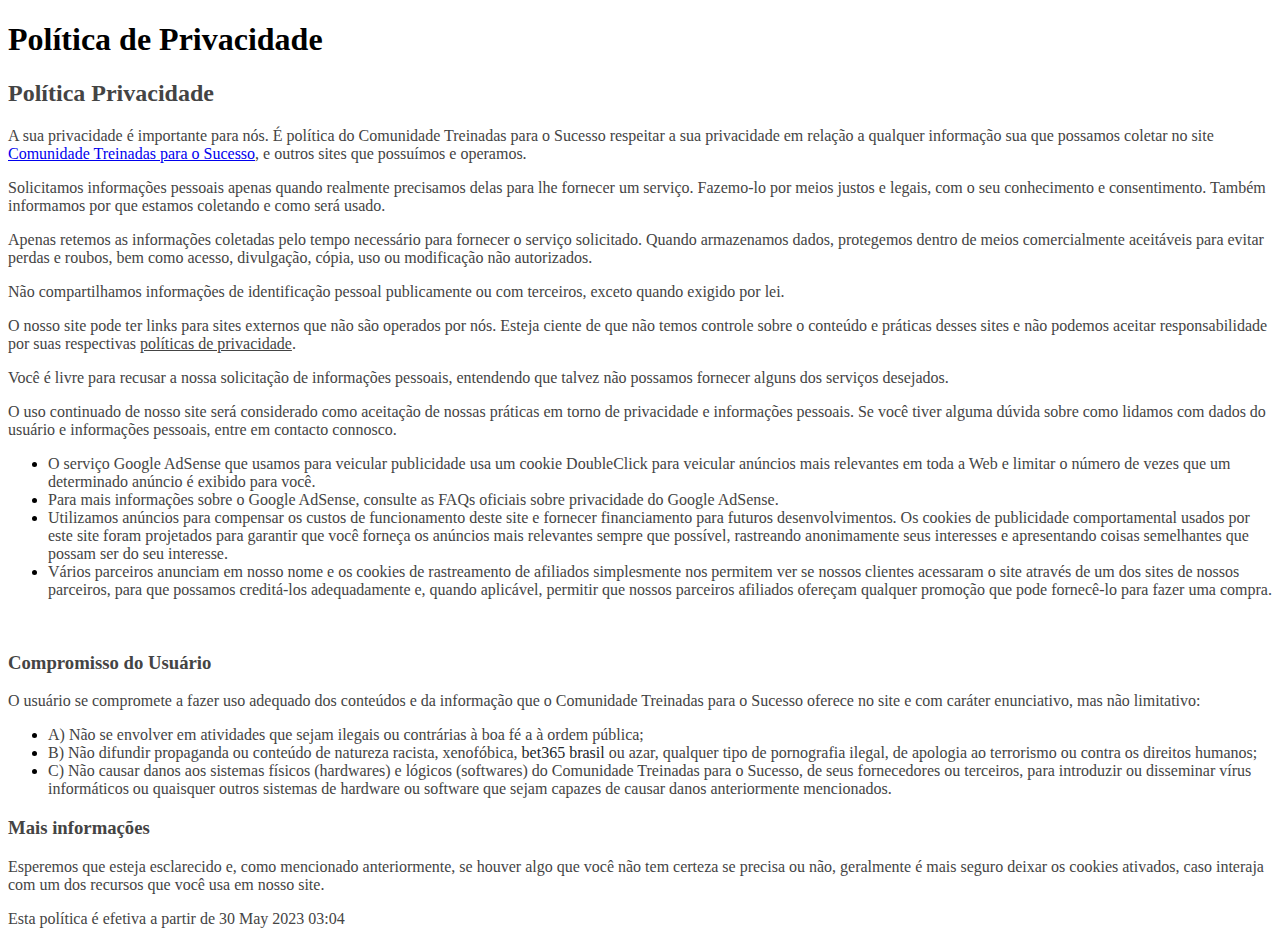
==== privacidade.html @ cc17c758 "Add files via upload" ====
<!DOCTYPE html>
<html>
<head>
  <title>Política de Privacidade</title>
</head>
<body>
  <h1>Política de Privacidade</h1>
  
  <p><h2><span style="color: rgb(68, 68, 68);">Política Privacidade</span></h2><p><span style="color: rgb(68, 68, 68);">A sua privacidade é importante para nós. É política do Comunidade Treinadas para o Sucesso respeitar a sua privacidade em relação a qualquer informação sua que possamos coletar no site <a href="https://treinadasparaosucesso.com.br">Comunidade Treinadas para o Sucesso</a>, e outros sites que possuímos e operamos.</span></p><p><span style="color: rgb(68, 68, 68);">Solicitamos informações pessoais apenas quando realmente precisamos delas para lhe fornecer um serviço. Fazemo-lo por meios justos e legais, com o seu conhecimento e consentimento. Também informamos por que estamos coletando e como será usado.</span></p><p><span style="color: rgb(68, 68, 68);">Apenas retemos as informações coletadas pelo tempo necessário para fornecer o serviço solicitado. Quando armazenamos dados, protegemos dentro de meios comercialmente aceitáveis ​​para evitar perdas e roubos, bem como acesso, divulgação, cópia, uso ou modificação não autorizados.</span></p><p><span style="color: rgb(68, 68, 68);">Não compartilhamos informações de identificação pessoal publicamente ou com terceiros, exceto quando exigido por lei.</span></p><p><span style="color: rgb(68, 68, 68);">O nosso site pode ter links para sites externos que não são operados por nós. Esteja ciente de que não temos controle sobre o conteúdo e práticas desses sites e não podemos aceitar responsabilidade por suas respectivas&nbsp;</span><a href="https://politicaprivacidade.com/" rel="noopener noreferrer" target="_blank" style="background-color: transparent; color: rgb(68, 68, 68);">políticas de privacidade</a><span style="color: rgb(68, 68, 68);">.</span></p><p><span style="color: rgb(68, 68, 68);">Você é livre para recusar a nossa solicitação de informações pessoais, entendendo que talvez não possamos fornecer alguns dos serviços desejados.</span></p><p><span style="color: rgb(68, 68, 68);">O uso continuado de nosso site será considerado como aceitação de nossas práticas em torno de privacidade e informações pessoais. Se você tiver alguma dúvida sobre como lidamos com dados do usuário e informações pessoais, entre em contacto connosco.</span></p><p><span style="color: rgb(68, 68, 68);"><ul><li><span style="color: rgb(68, 68, 68);">O serviço Google AdSense que usamos para veicular publicidade usa um cookie DoubleClick para veicular anúncios mais relevantes em toda a Web e limitar o número de vezes que um determinado anúncio é exibido para você.</span></li><li><span style="color: rgb(68, 68, 68);">Para mais informações sobre o Google AdSense, consulte as FAQs oficiais sobre privacidade do Google AdSense.</span></li><li><span style="color: rgb(68, 68, 68);">Utilizamos anúncios para compensar os custos de funcionamento deste site e fornecer financiamento para futuros desenvolvimentos. Os cookies de publicidade comportamental usados ​​por este site foram projetados para garantir que você forneça os anúncios mais relevantes sempre que possível, rastreando anonimamente seus interesses e apresentando coisas semelhantes que possam ser do seu interesse.</span></li><li><span style="color: rgb(68, 68, 68);">Vários parceiros anunciam em nosso nome e os cookies de rastreamento de afiliados simplesmente nos permitem ver se nossos clientes acessaram o site através de um dos sites de nossos parceiros, para que possamos creditá-los adequadamente e, quando aplicável, permitir que nossos parceiros afiliados ofereçam qualquer promoção que pode fornecê-lo para fazer uma compra.</span></li></ul><p><br></p></span></p><h3><span style="color: rgb(68, 68, 68);">Compromisso do Usuário</span></h3><p><span style="color: rgb(68, 68, 68);">O usuário se compromete a fazer uso adequado dos conteúdos e da informação que o Comunidade Treinadas para o Sucesso oferece no site e com caráter enunciativo, mas não limitativo:</span></p><ul><li><span style="color: rgb(68, 68, 68);">A) Não se envolver em atividades que sejam ilegais ou contrárias à boa fé a à ordem pública;</span></li><li><span style="color: rgb(68, 68, 68);">B) Não difundir propaganda ou conteúdo de natureza racista, xenofóbica, </span><span style="color: rgb(33, 37, 41);"><a href='https://apostasonline.guru/bet365-apostas/' style='color:inherit !important; text-decoration: none !important; font-size: inherit !important;'>bet365 brasil</a></span><span style="color: rgb(68, 68, 68);"> ou azar, qualquer tipo de pornografia ilegal, de apologia ao terrorismo ou contra os direitos humanos;</span></li><li><span style="color: rgb(68, 68, 68);">C) Não causar danos aos sistemas físicos (hardwares) e lógicos (softwares) do Comunidade Treinadas para o Sucesso, de seus fornecedores ou terceiros, para introduzir ou disseminar vírus informáticos ou quaisquer outros sistemas de hardware ou software que sejam capazes de causar danos anteriormente mencionados.</span></li></ul><h3><span style="color: rgb(68, 68, 68);">Mais informações</span></h3><p><span style="color: rgb(68, 68, 68);">Esperemos que esteja esclarecido e, como mencionado anteriormente, se houver algo que você não tem certeza se precisa ou não, geralmente é mais seguro deixar os cookies ativados, caso interaja com um dos recursos que você usa em nosso site.</span></p><p><span style="color: rgb(68, 68, 68);">Esta política é efetiva a partir de&nbsp;30 May 2023 03:04</span></p></p>
  
</body>
</html>
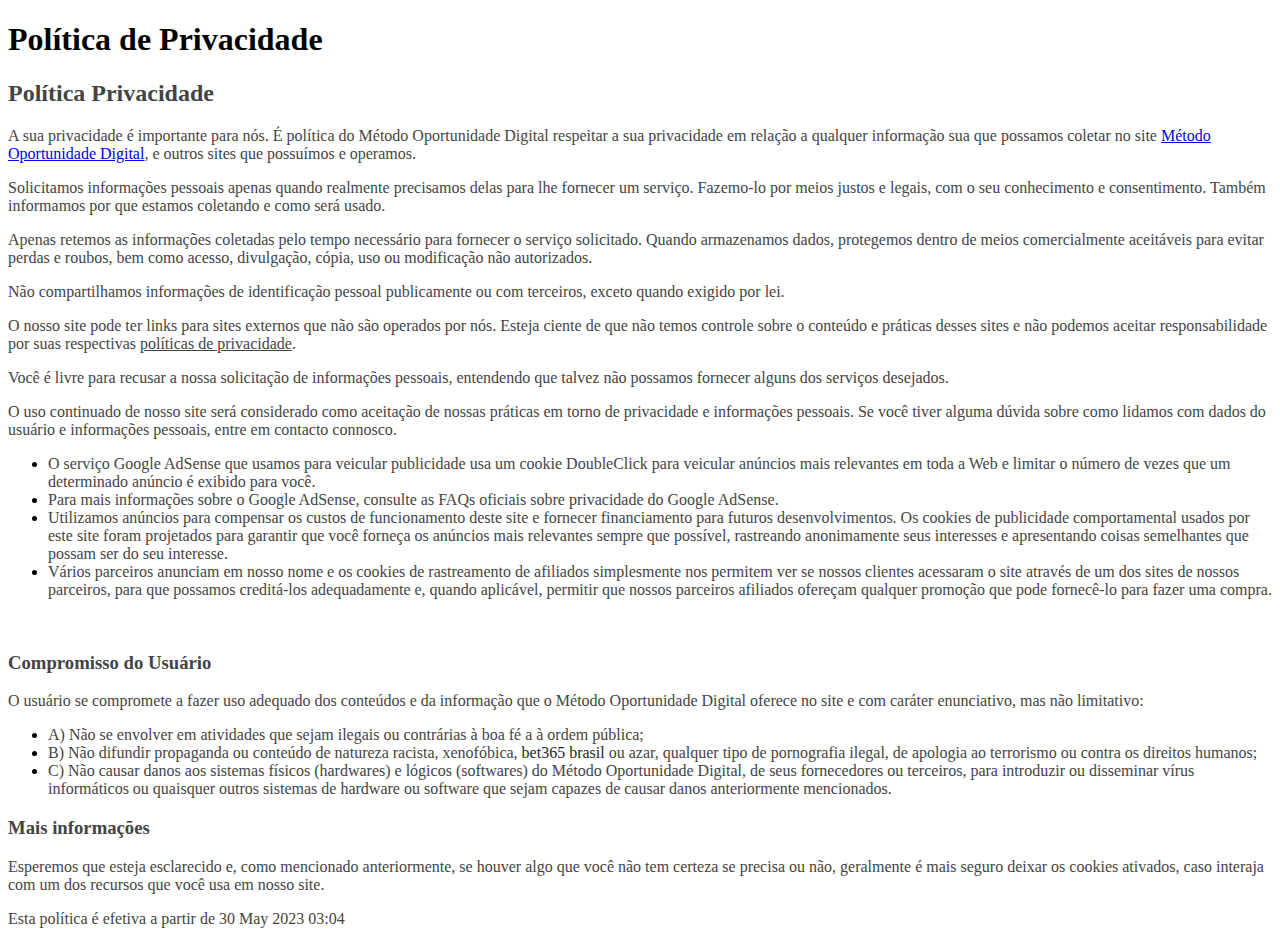
==== commit 750172ab: "Add files via upload" ====
--- a/privacidade.html
+++ b/privacidade.html
@@ -6,7 +6,7 @@
 <body>
   <h1>Política de Privacidade</h1>
   
-  <p><h2><span style="color: rgb(68, 68, 68);">Política Privacidade</span></h2><p><span style="color: rgb(68, 68, 68);">A sua privacidade é importante para nós. É política do Comunidade Treinadas para o Sucesso respeitar a sua privacidade em relação a qualquer informação sua que possamos coletar no site <a href="https://treinadasparaosucesso.com.br">Comunidade Treinadas para o Sucesso</a>, e outros sites que possuímos e operamos.</span></p><p><span style="color: rgb(68, 68, 68);">Solicitamos informações pessoais apenas quando realmente precisamos delas para lhe fornecer um serviço. Fazemo-lo por meios justos e legais, com o seu conhecimento e consentimento. Também informamos por que estamos coletando e como será usado.</span></p><p><span style="color: rgb(68, 68, 68);">Apenas retemos as informações coletadas pelo tempo necessário para fornecer o serviço solicitado. Quando armazenamos dados, protegemos dentro de meios comercialmente aceitáveis ​​para evitar perdas e roubos, bem como acesso, divulgação, cópia, uso ou modificação não autorizados.</span></p><p><span style="color: rgb(68, 68, 68);">Não compartilhamos informações de identificação pessoal publicamente ou com terceiros, exceto quando exigido por lei.</span></p><p><span style="color: rgb(68, 68, 68);">O nosso site pode ter links para sites externos que não são operados por nós. Esteja ciente de que não temos controle sobre o conteúdo e práticas desses sites e não podemos aceitar responsabilidade por suas respectivas&nbsp;</span><a href="https://politicaprivacidade.com/" rel="noopener noreferrer" target="_blank" style="background-color: transparent; color: rgb(68, 68, 68);">políticas de privacidade</a><span style="color: rgb(68, 68, 68);">.</span></p><p><span style="color: rgb(68, 68, 68);">Você é livre para recusar a nossa solicitação de informações pessoais, entendendo que talvez não possamos fornecer alguns dos serviços desejados.</span></p><p><span style="color: rgb(68, 68, 68);">O uso continuado de nosso site será considerado como aceitação de nossas práticas em torno de privacidade e informações pessoais. Se você tiver alguma dúvida sobre como lidamos com dados do usuário e informações pessoais, entre em contacto connosco.</span></p><p><span style="color: rgb(68, 68, 68);"><ul><li><span style="color: rgb(68, 68, 68);">O serviço Google AdSense que usamos para veicular publicidade usa um cookie DoubleClick para veicular anúncios mais relevantes em toda a Web e limitar o número de vezes que um determinado anúncio é exibido para você.</span></li><li><span style="color: rgb(68, 68, 68);">Para mais informações sobre o Google AdSense, consulte as FAQs oficiais sobre privacidade do Google AdSense.</span></li><li><span style="color: rgb(68, 68, 68);">Utilizamos anúncios para compensar os custos de funcionamento deste site e fornecer financiamento para futuros desenvolvimentos. Os cookies de publicidade comportamental usados ​​por este site foram projetados para garantir que você forneça os anúncios mais relevantes sempre que possível, rastreando anonimamente seus interesses e apresentando coisas semelhantes que possam ser do seu interesse.</span></li><li><span style="color: rgb(68, 68, 68);">Vários parceiros anunciam em nosso nome e os cookies de rastreamento de afiliados simplesmente nos permitem ver se nossos clientes acessaram o site através de um dos sites de nossos parceiros, para que possamos creditá-los adequadamente e, quando aplicável, permitir que nossos parceiros afiliados ofereçam qualquer promoção que pode fornecê-lo para fazer uma compra.</span></li></ul><p><br></p></span></p><h3><span style="color: rgb(68, 68, 68);">Compromisso do Usuário</span></h3><p><span style="color: rgb(68, 68, 68);">O usuário se compromete a fazer uso adequado dos conteúdos e da informação que o Comunidade Treinadas para o Sucesso oferece no site e com caráter enunciativo, mas não limitativo:</span></p><ul><li><span style="color: rgb(68, 68, 68);">A) Não se envolver em atividades que sejam ilegais ou contrárias à boa fé a à ordem pública;</span></li><li><span style="color: rgb(68, 68, 68);">B) Não difundir propaganda ou conteúdo de natureza racista, xenofóbica, </span><span style="color: rgb(33, 37, 41);"><a href='https://apostasonline.guru/bet365-apostas/' style='color:inherit !important; text-decoration: none !important; font-size: inherit !important;'>bet365 brasil</a></span><span style="color: rgb(68, 68, 68);"> ou azar, qualquer tipo de pornografia ilegal, de apologia ao terrorismo ou contra os direitos humanos;</span></li><li><span style="color: rgb(68, 68, 68);">C) Não causar danos aos sistemas físicos (hardwares) e lógicos (softwares) do Comunidade Treinadas para o Sucesso, de seus fornecedores ou terceiros, para introduzir ou disseminar vírus informáticos ou quaisquer outros sistemas de hardware ou software que sejam capazes de causar danos anteriormente mencionados.</span></li></ul><h3><span style="color: rgb(68, 68, 68);">Mais informações</span></h3><p><span style="color: rgb(68, 68, 68);">Esperemos que esteja esclarecido e, como mencionado anteriormente, se houver algo que você não tem certeza se precisa ou não, geralmente é mais seguro deixar os cookies ativados, caso interaja com um dos recursos que você usa em nosso site.</span></p><p><span style="color: rgb(68, 68, 68);">Esta política é efetiva a partir de&nbsp;30 May 2023 03:04</span></p></p>
+  <p><h2><span style="color: rgb(68, 68, 68);">Política Privacidade</span></h2><p><span style="color: rgb(68, 68, 68);">A sua privacidade é importante para nós. É política do Método Oportunidade Digital respeitar a sua privacidade em relação a qualquer informação sua que possamos coletar no site <a href="https://treinadasparaosucesso.com.br">Método Oportunidade Digital</a>, e outros sites que possuímos e operamos.</span></p><p><span style="color: rgb(68, 68, 68);">Solicitamos informações pessoais apenas quando realmente precisamos delas para lhe fornecer um serviço. Fazemo-lo por meios justos e legais, com o seu conhecimento e consentimento. Também informamos por que estamos coletando e como será usado.</span></p><p><span style="color: rgb(68, 68, 68);">Apenas retemos as informações coletadas pelo tempo necessário para fornecer o serviço solicitado. Quando armazenamos dados, protegemos dentro de meios comercialmente aceitáveis ​​para evitar perdas e roubos, bem como acesso, divulgação, cópia, uso ou modificação não autorizados.</span></p><p><span style="color: rgb(68, 68, 68);">Não compartilhamos informações de identificação pessoal publicamente ou com terceiros, exceto quando exigido por lei.</span></p><p><span style="color: rgb(68, 68, 68);">O nosso site pode ter links para sites externos que não são operados por nós. Esteja ciente de que não temos controle sobre o conteúdo e práticas desses sites e não podemos aceitar responsabilidade por suas respectivas&nbsp;</span><a href="https://politicaprivacidade.com/" rel="noopener noreferrer" target="_blank" style="background-color: transparent; color: rgb(68, 68, 68);">políticas de privacidade</a><span style="color: rgb(68, 68, 68);">.</span></p><p><span style="color: rgb(68, 68, 68);">Você é livre para recusar a nossa solicitação de informações pessoais, entendendo que talvez não possamos fornecer alguns dos serviços desejados.</span></p><p><span style="color: rgb(68, 68, 68);">O uso continuado de nosso site será considerado como aceitação de nossas práticas em torno de privacidade e informações pessoais. Se você tiver alguma dúvida sobre como lidamos com dados do usuário e informações pessoais, entre em contacto connosco.</span></p><p><span style="color: rgb(68, 68, 68);"><ul><li><span style="color: rgb(68, 68, 68);">O serviço Google AdSense que usamos para veicular publicidade usa um cookie DoubleClick para veicular anúncios mais relevantes em toda a Web e limitar o número de vezes que um determinado anúncio é exibido para você.</span></li><li><span style="color: rgb(68, 68, 68);">Para mais informações sobre o Google AdSense, consulte as FAQs oficiais sobre privacidade do Google AdSense.</span></li><li><span style="color: rgb(68, 68, 68);">Utilizamos anúncios para compensar os custos de funcionamento deste site e fornecer financiamento para futuros desenvolvimentos. Os cookies de publicidade comportamental usados ​​por este site foram projetados para garantir que você forneça os anúncios mais relevantes sempre que possível, rastreando anonimamente seus interesses e apresentando coisas semelhantes que possam ser do seu interesse.</span></li><li><span style="color: rgb(68, 68, 68);">Vários parceiros anunciam em nosso nome e os cookies de rastreamento de afiliados simplesmente nos permitem ver se nossos clientes acessaram o site através de um dos sites de nossos parceiros, para que possamos creditá-los adequadamente e, quando aplicável, permitir que nossos parceiros afiliados ofereçam qualquer promoção que pode fornecê-lo para fazer uma compra.</span></li></ul><p><br></p></span></p><h3><span style="color: rgb(68, 68, 68);">Compromisso do Usuário</span></h3><p><span style="color: rgb(68, 68, 68);">O usuário se compromete a fazer uso adequado dos conteúdos e da informação que o Método Oportunidade Digital oferece no site e com caráter enunciativo, mas não limitativo:</span></p><ul><li><span style="color: rgb(68, 68, 68);">A) Não se envolver em atividades que sejam ilegais ou contrárias à boa fé a à ordem pública;</span></li><li><span style="color: rgb(68, 68, 68);">B) Não difundir propaganda ou conteúdo de natureza racista, xenofóbica, </span><span style="color: rgb(33, 37, 41);"><a href='https://apostasonline.guru/bet365-apostas/' style='color:inherit !important; text-decoration: none !important; font-size: inherit !important;'>bet365 brasil</a></span><span style="color: rgb(68, 68, 68);"> ou azar, qualquer tipo de pornografia ilegal, de apologia ao terrorismo ou contra os direitos humanos;</span></li><li><span style="color: rgb(68, 68, 68);">C) Não causar danos aos sistemas físicos (hardwares) e lógicos (softwares) do Método Oportunidade Digital, de seus fornecedores ou terceiros, para introduzir ou disseminar vírus informáticos ou quaisquer outros sistemas de hardware ou software que sejam capazes de causar danos anteriormente mencionados.</span></li></ul><h3><span style="color: rgb(68, 68, 68);">Mais informações</span></h3><p><span style="color: rgb(68, 68, 68);">Esperemos que esteja esclarecido e, como mencionado anteriormente, se houver algo que você não tem certeza se precisa ou não, geralmente é mais seguro deixar os cookies ativados, caso interaja com um dos recursos que você usa em nosso site.</span></p><p><span style="color: rgb(68, 68, 68);">Esta política é efetiva a partir de&nbsp;30 May 2023 03:04</span></p></p>
   
 </body>
 </html>